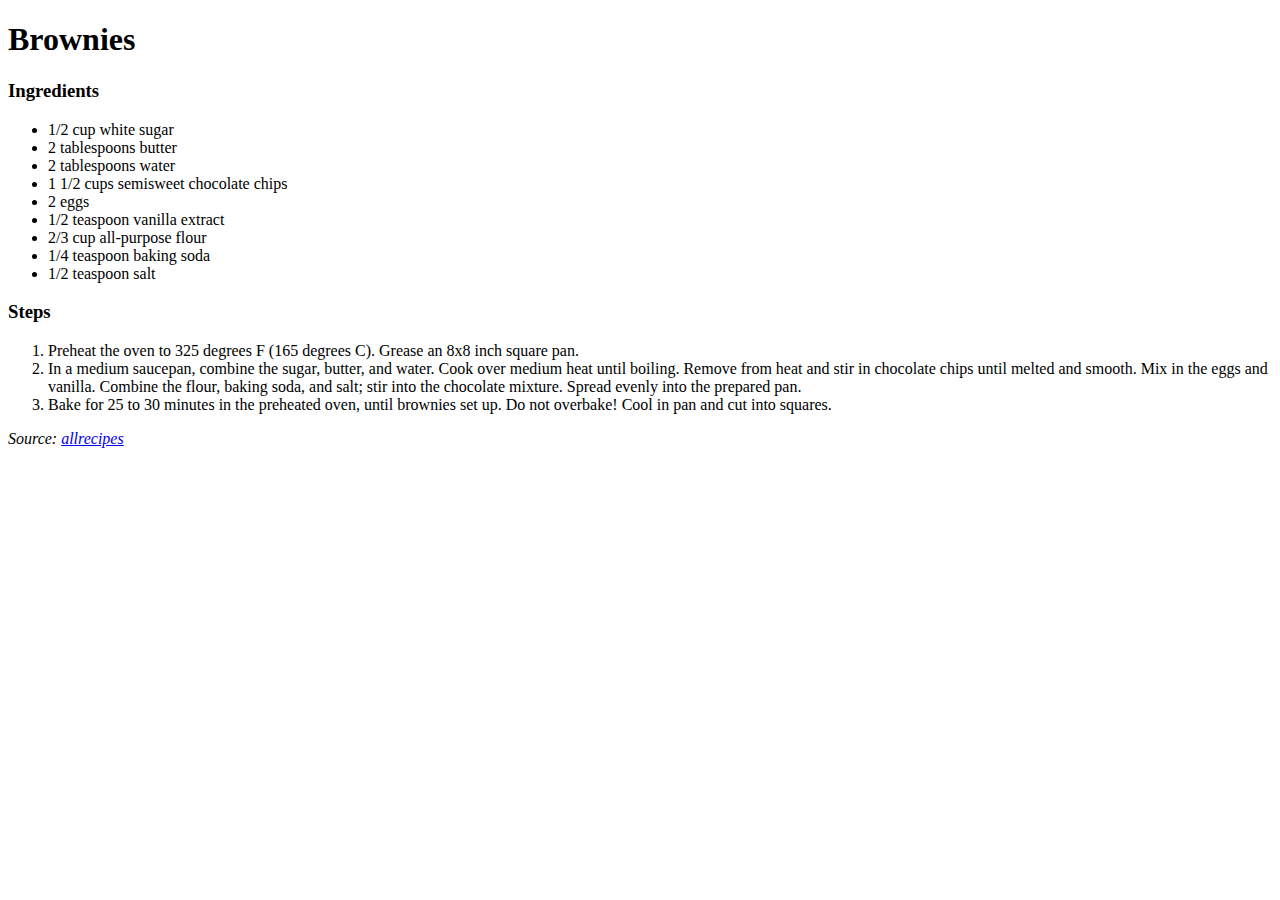
==== recipe/brownies.html @ 6dd7fb9e "Provide initial TOP: Recipes draft" ====
<!DOCTYPE html>
<html lang="en">
    <head>
        <meta charset="UTF-8">
        <title>Brownies</title>
    </head>

    <body>
        <h1>Brownies</h1>
        <h3>Ingredients</h3>
        <ul>
            <li>1/2 cup white sugar</li>
            <li>2 tablespoons butter</li>
            <li>2 tablespoons water</li>
            <li>1 1/2 cups semisweet chocolate chips</li>
            <li>2 eggs</li>
            <li>1/2 teaspoon vanilla extract</li>
            <li>2/3 cup all-purpose flour</li>
            <li>1/4 teaspoon baking soda</li>
            <li>1/2 teaspoon salt</li>
        </ul>
        <h3>Steps</h3>
        <ol>
            <li>
                Preheat the oven to 325 degrees F (165 degrees C). Grease an 8x8 inch square pan.
            </li>
            <li>
                In a medium saucepan, combine the sugar, butter, and water. Cook over medium heat
                until boiling. Remove from heat and stir in chocolate chips until melted and smooth.
                Mix in the eggs and vanilla. Combine the flour, baking soda, and salt; stir into the
                chocolate mixture. Spread evenly into the prepared pan.
            </li>
            <li>
                Bake for 25 to 30 minutes in the preheated oven, until brownies set up. Do not
                overbake! Cool in pan and cut into squares.
            </li>
        </ol>
        <em>Source: <a href="https://www.allrecipes.com/recipe/25080/mmmmm-brownies/">allrecipes</a></em>
    </body>
</html>
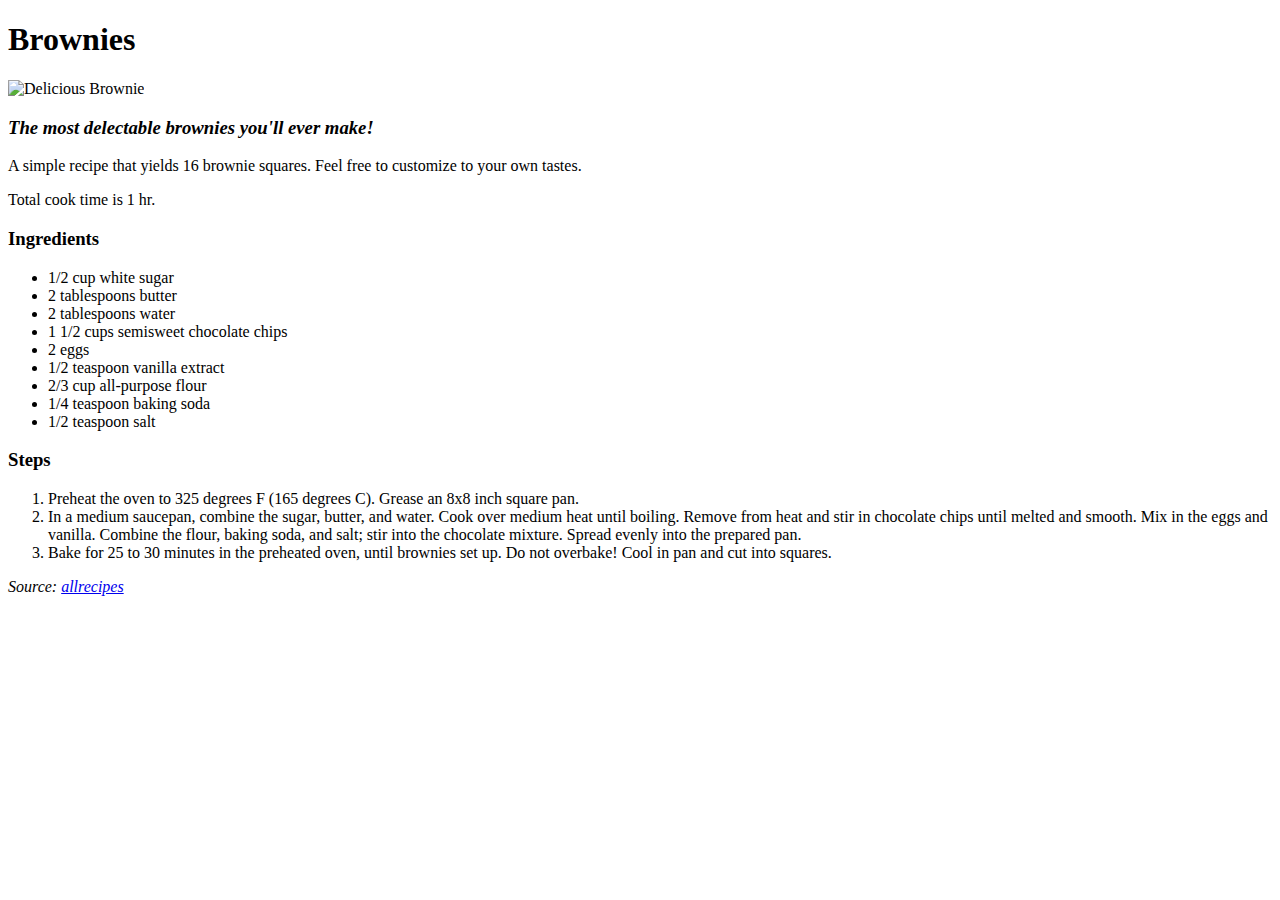
==== commit 3833a53b: "Add recipe images and descriptions" ====
--- a/recipe/brownies.html
+++ b/recipe/brownies.html
@@ -7,6 +7,15 @@
 
     <body>
         <h1>Brownies</h1>
+        <img src="https://imagesvc.meredithcorp.io/v3/mm/image?url=https%3A%2F%2Fimages.media-allrecipes.com%2Fuserphotos%2F8585345.jpg" alt="Delicious Brownie" width="500" height="400">
+        <h3><em>The most delectable brownies you'll ever make!</em></h3>
+        <p>
+            A simple recipe that yields 16 brownie squares. Feel free to customize to your
+            own tastes.
+        </p>
+        <p>
+            Total cook time is 1 hr.
+        </p>
         <h3>Ingredients</h3>
         <ul>
             <li>1/2 cup white sugar</li>
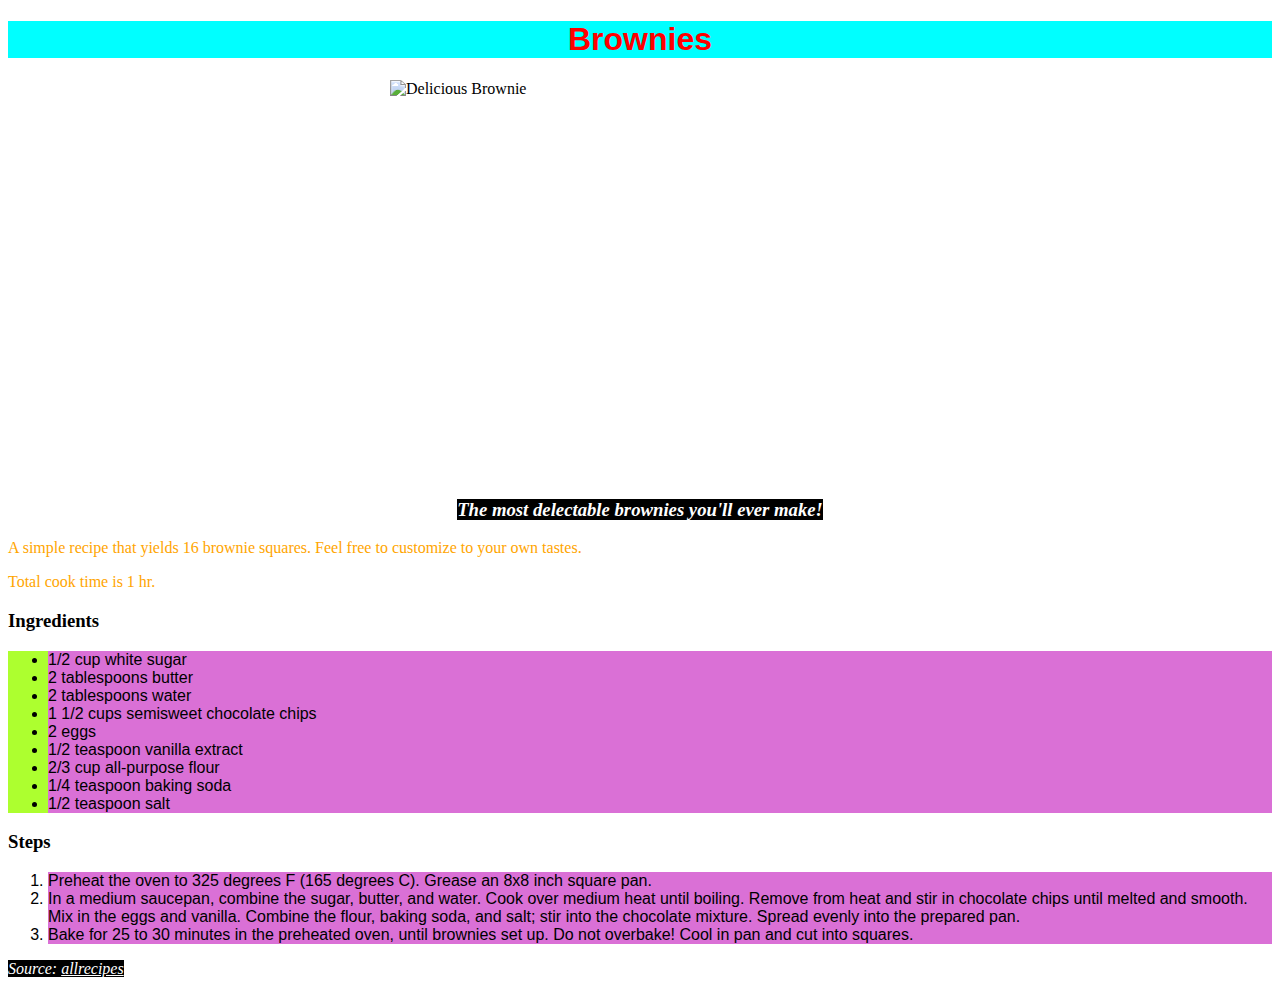
==== commit 8fa1819d: "Add CSS styling" ====
--- a/recipe/brownies.html
+++ b/recipe/brownies.html
@@ -3,12 +3,13 @@
     <head>
         <meta charset="UTF-8">
         <title>Brownies</title>
+        <link rel="stylesheet" href="../style.css">
     </head>
 
     <body>
         <h1>Brownies</h1>
         <img src="https://imagesvc.meredithcorp.io/v3/mm/image?url=https%3A%2F%2Fimages.media-allrecipes.com%2Fuserphotos%2F8585345.jpg" alt="Delicious Brownie" width="500" height="400">
-        <h3><em>The most delectable brownies you'll ever make!</em></h3>
+        <h3 class="center"><em>The most delectable brownies you'll ever make!</em></h3>
         <p>
             A simple recipe that yields 16 brownie squares. Feel free to customize to your
             own tastes.
--- a/style.css
+++ b/style.css
@@ -0,0 +1,35 @@
+h1 {
+    background-color: aqua;
+    color: red;
+    font-family: 'Helvetica', sans-serif;
+    text-align: center;
+}
+
+li {
+    font-family: sans-serif;
+    background-color: orchid;
+    text-align: left;
+}
+
+ul {
+    background-color: greenyellow;
+}
+
+em,
+a {
+    background-color: black;
+    color: white;
+}
+
+img {
+    display: block;
+    margin: auto;
+}
+
+.center {
+    text-align: center;
+}
+
+p {
+    color: orange;
+}